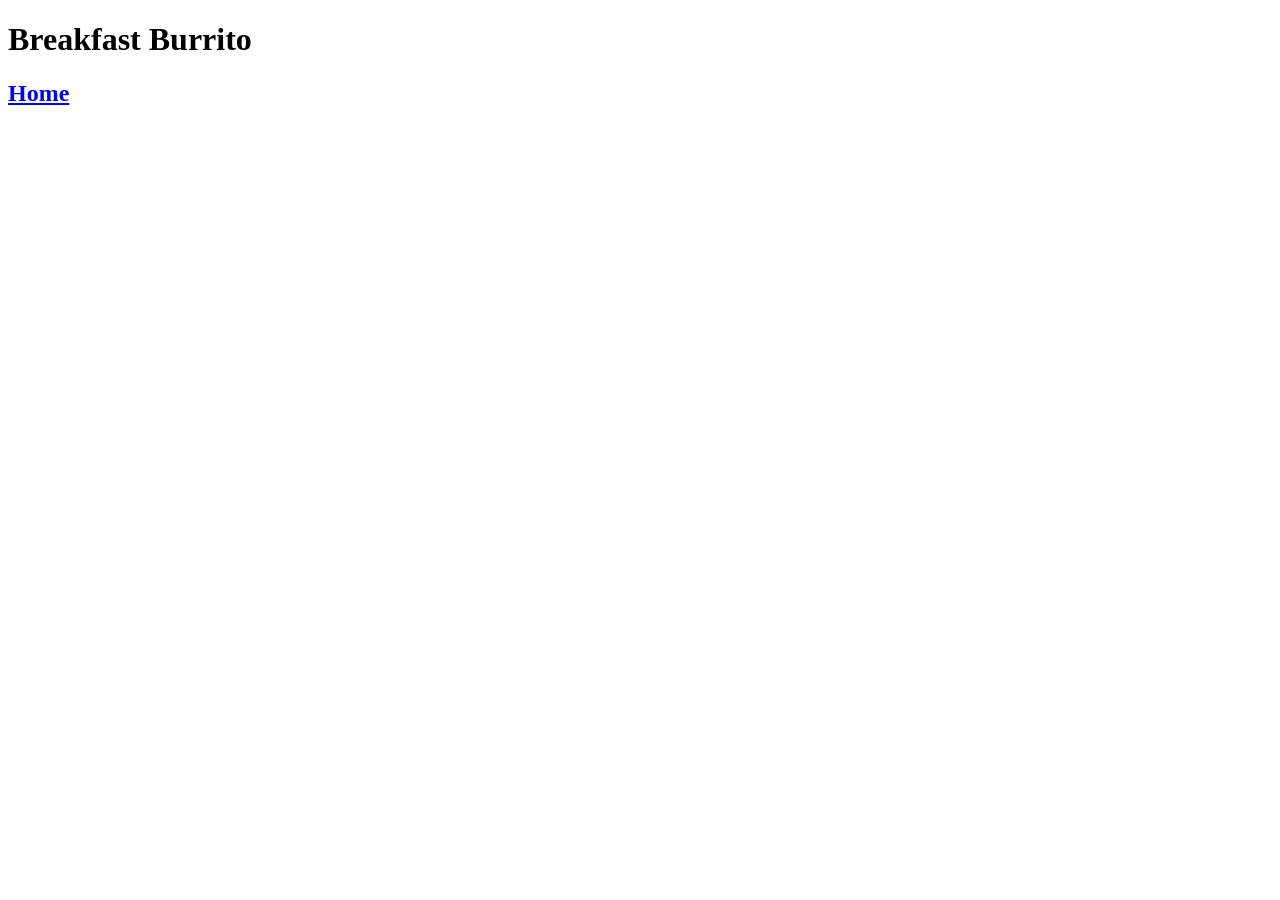
==== recipes/BreakfastBurrito.html @ 8db38e54 "Added links between pages home and each individual recipe" ====
<!DOCTYPE html>
<html lang="en">
<head>
    <meta charset="UTF-8">
    <meta name="viewport" content="width=device-width, initial-scale=1.0">
    <title>Breakfast Burrito</title>
</head>
<body>
    <h1>Breakfast Burrito</h1>
    <h2><a href="../index.html">Home</a></h2>
</body>
</html>
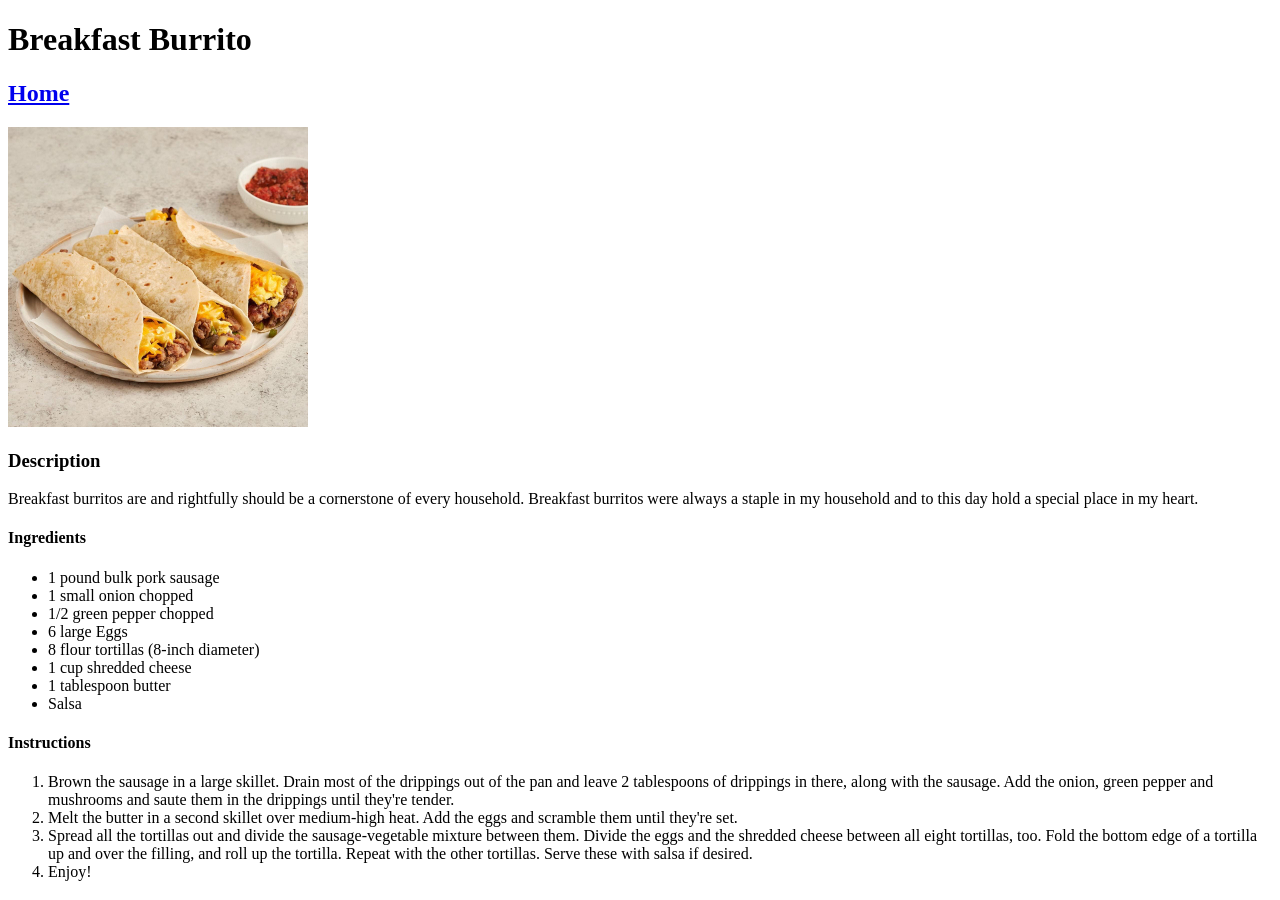
==== commit 44dc0564: "Added recipes pages to commit and pushing" ====
--- a/recipes/BreakfastBurrito.html
+++ b/recipes/BreakfastBurrito.html
@@ -8,5 +8,27 @@
 <body>
     <h1>Breakfast Burrito</h1>
     <h2><a href="../index.html">Home</a></h2>
+    <img src="../images/breakfastburritos.jpg" alt="Breakfast burritos finished product" height="300" width="300">
+    <h3>Description</h3>
+    <p>Breakfast burritos are and rightfully should be a cornerstone of every household. Breakfast burritos were always a staple in my household and to this day hold a special place in my heart.</p>
+    <h4>Ingredients</h4>
+    <ul>
+        <li>1 pound bulk pork sausage</li>
+        <li>1 small onion chopped</li>
+        <li>1/2 green pepper chopped</li>
+        <li>6 large Eggs</li>
+        <li>8 flour tortillas (8-inch diameter)</li>
+        <li>1 cup shredded cheese</li>
+        <li>1 tablespoon butter</li>
+        <li>Salsa</li>
+    </ul>
+
+    <h4>Instructions</h4>
+    <ol>
+        <li>Brown the sausage in a large skillet. Drain most of the drippings out of the pan and leave 2 tablespoons of drippings in there, along with the sausage. Add the onion, green pepper and mushrooms and saute them in the drippings until they're tender.</li>
+        <li>Melt the butter in a second skillet over medium-high heat. Add the eggs and scramble them until they're set.</li>
+        <li>Spread all the tortillas out and divide the sausage-vegetable mixture between them. Divide the eggs and the shredded cheese between all eight tortillas, too. Fold the bottom edge of a tortilla up and over the filling, and roll up the tortilla. Repeat with the other tortillas. Serve these with salsa if desired.</li>
+        <li>Enjoy!</li>
+    </ol>
 </body>
 </html>
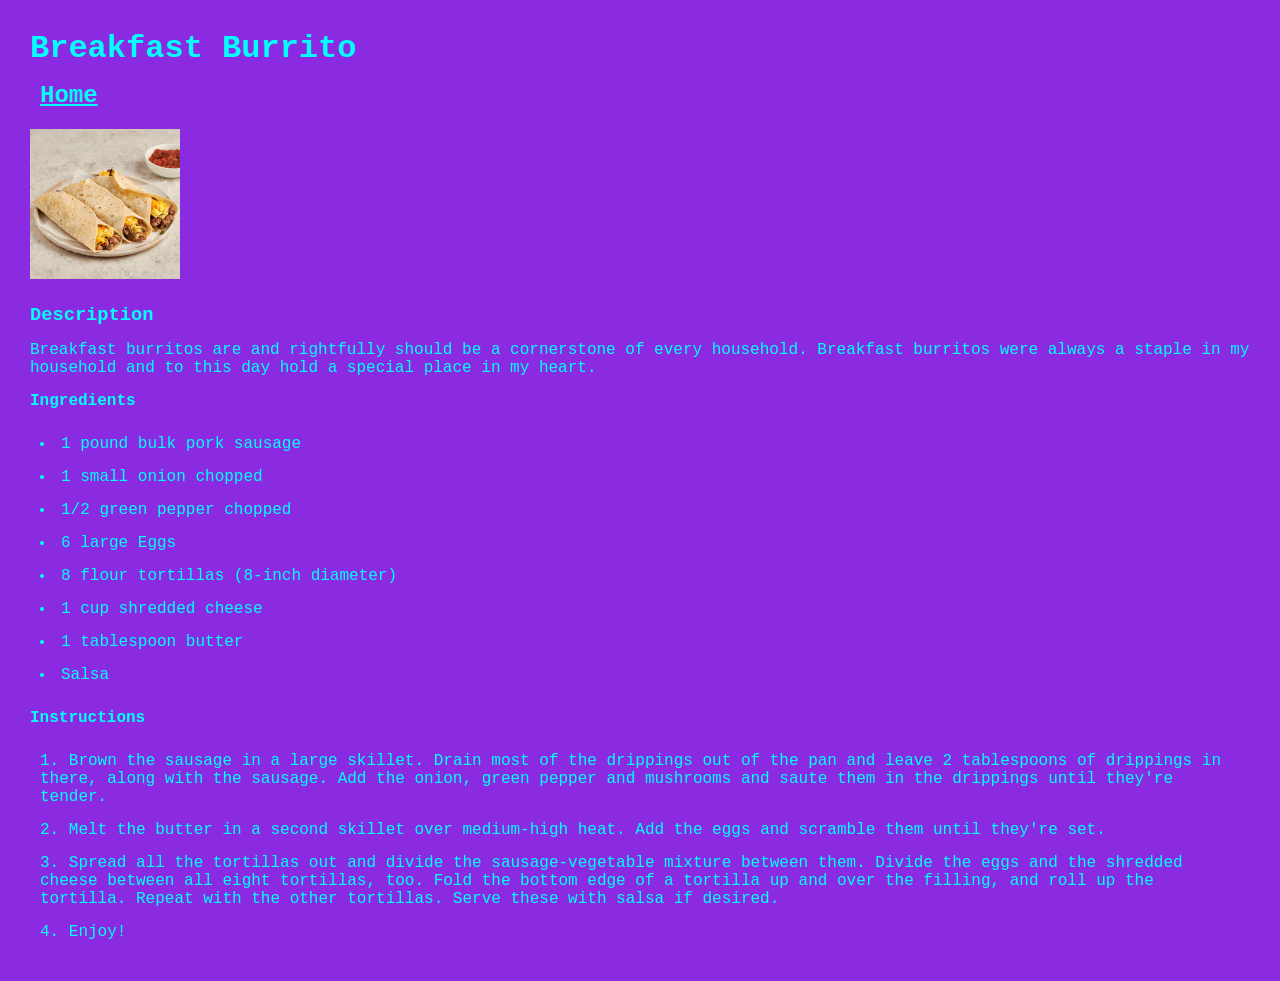
==== commit d54f5cf2: "Added CSS to all sites including recipes pages" ====
--- a/recipes/BreakfastBurrito.html
+++ b/recipes/BreakfastBurrito.html
@@ -4,8 +4,9 @@
     <meta charset="UTF-8">
     <meta name="viewport" content="width=device-width, initial-scale=1.0">
     <title>Breakfast Burrito</title>
+    <link rel="stylesheet" href="../style.css">
 </head>
-<body>
+<body class="home-background">
     <h1>Breakfast Burrito</h1>
     <h2><a href="../index.html">Home</a></h2>
     <img src="../images/breakfastburritos.jpg" alt="Breakfast burritos finished product" height="300" width="300">
--- a/style.css
+++ b/style.css
@@ -0,0 +1,20 @@
+* {
+    padding: 5px;
+    margin: 5px;
+    text-align: center;
+    list-style-position: inside;
+    color: aqua;
+    font-family: 'Courier New', Courier, monospace;
+    border-color: black;
+    text-align: left;
+    text-wrap-style: balance;
+    align-content: center;
+}
+
+.home-background {
+    background-color: blueviolet;
+}
+img {
+    width: 150px;
+    height: 150px;
+}
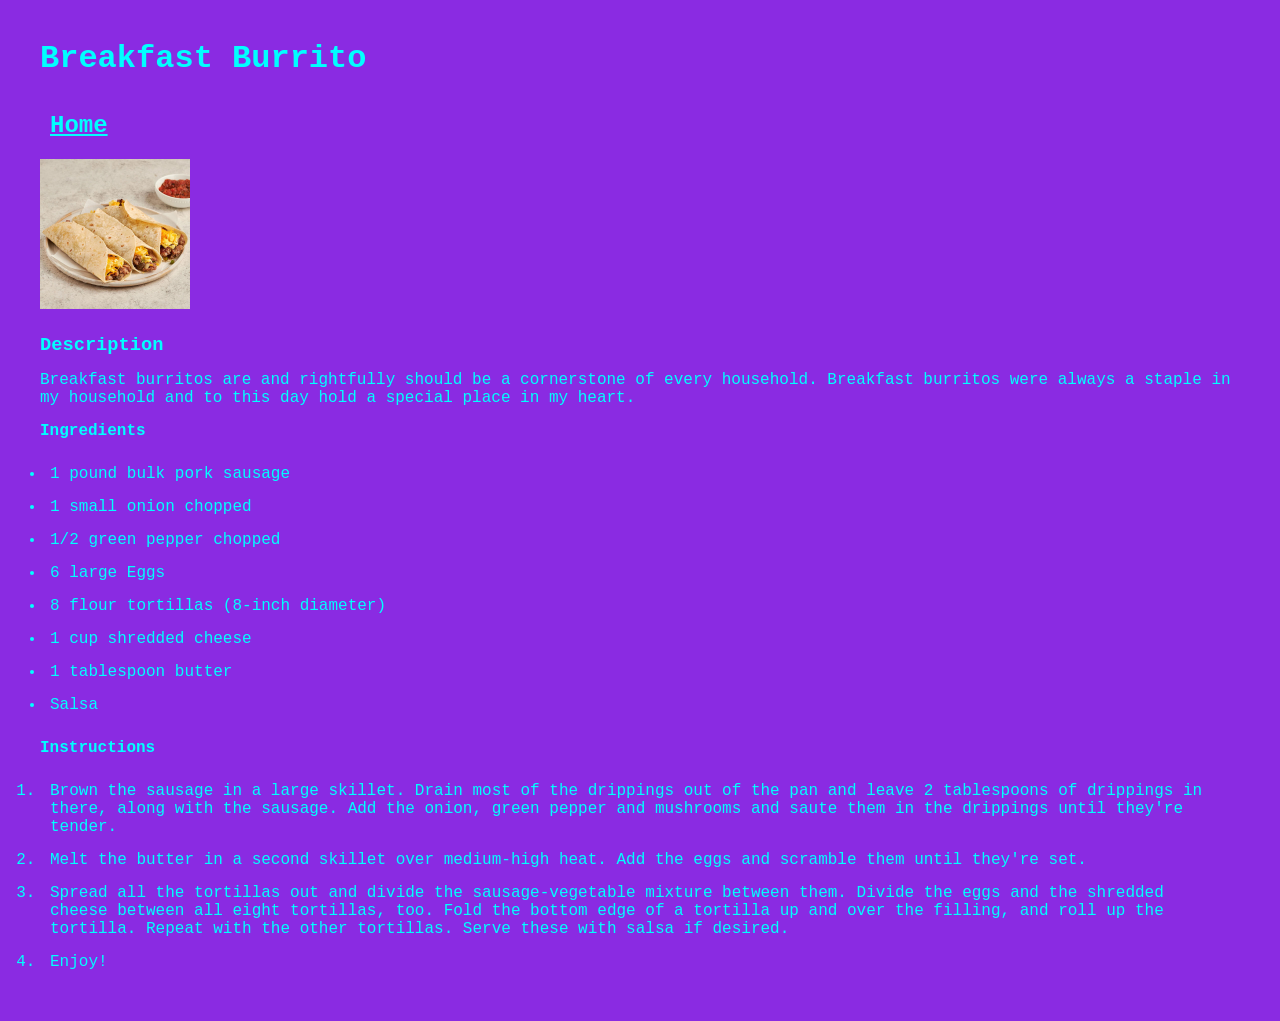
==== commit b8355b14: "Practicing flex" ====
--- a/recipes/BreakfastBurrito.html
+++ b/recipes/BreakfastBurrito.html
@@ -7,7 +7,10 @@
     <link rel="stylesheet" href="../style.css">
 </head>
 <body class="home-background">
+    <div class="center-flex">
     <h1>Breakfast Burrito</h1>
+    </div>
+    <div>
     <h2><a href="../index.html">Home</a></h2>
     <img src="../images/breakfastburritos.jpg" alt="Breakfast burritos finished product" height="300" width="300">
     <h3>Description</h3>
@@ -31,5 +34,6 @@
         <li>Spread all the tortillas out and divide the sausage-vegetable mixture between them. Divide the eggs and the shredded cheese between all eight tortillas, too. Fold the bottom edge of a tortilla up and over the filling, and roll up the tortilla. Repeat with the other tortillas. Serve these with salsa if desired.</li>
         <li>Enjoy!</li>
     </ol>
+    </div>
 </body>
 </html>
--- a/style.css
+++ b/style.css
@@ -2,8 +2,6 @@
     padding: 5px;
     margin: 5px;
     text-align: center;
-    list-style-position: inside;
-    color: aqua;
     font-family: 'Courier New', Courier, monospace;
     border-color: black;
     text-align: left;
@@ -17,4 +15,8 @@
 img {
     width: 150px;
     height: 150px;
+}
+body, a {
+    
+    color: aqua;
 }
